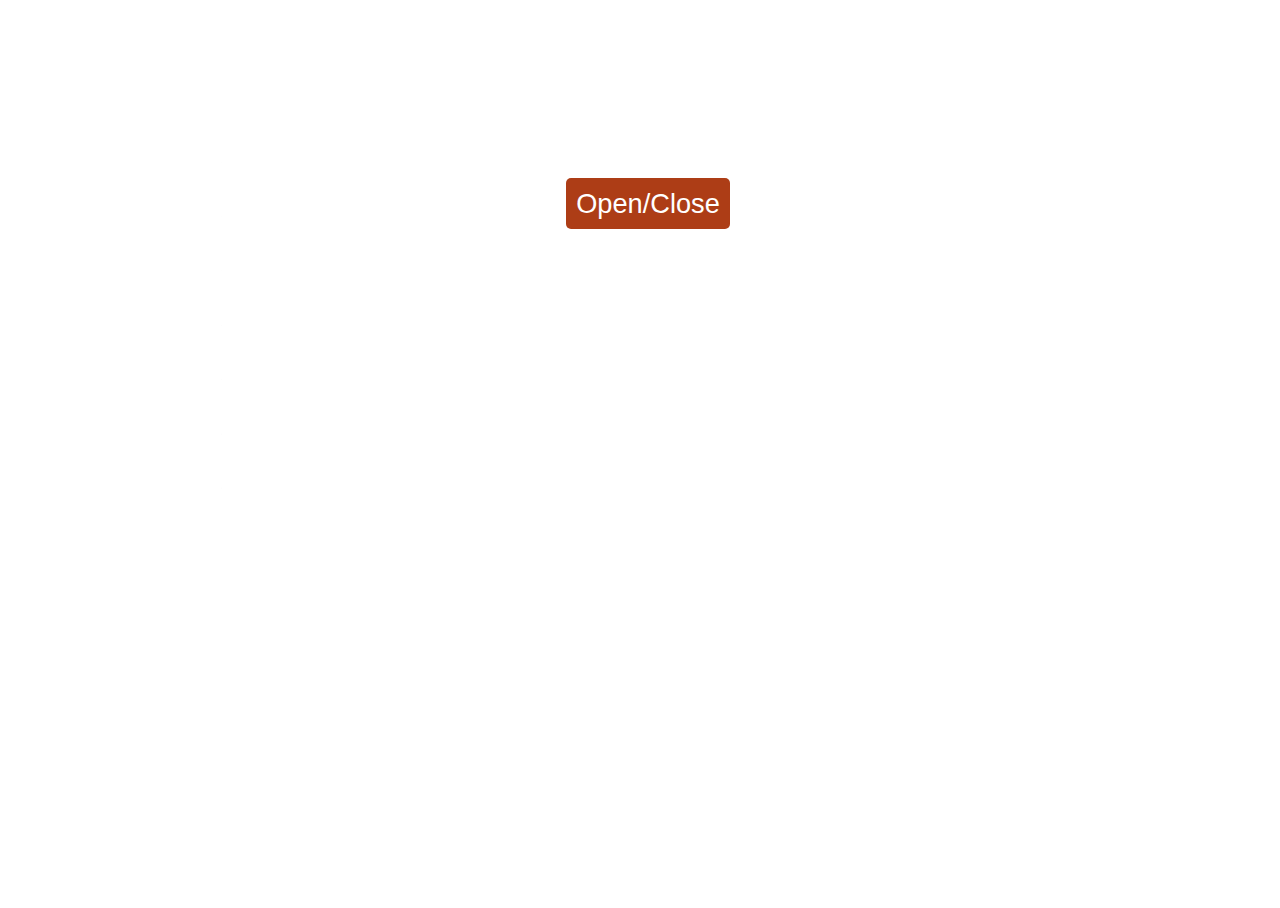
==== experiments/index.html @ fa08377f "Modified experiments" ====
<!DOCTYPE html>
<html>

    <head>
        <style>
            body {
                position: absolute;
                width: 100vw;
                height: 100vh;
                top: 0;
                left: 0;
                text-align: center;
            }
            .container.left {
                width: 200px;
                height: 50px;
                position: absolute;
                top: -6px;
                left: 3px;
                perspective: 1000px;
            }
            .container.right {
                width: 200px;
                height: 50px;
                position: absolute;
                top: -6px;
                right: 3px;
                perspective: 1000px;
            }
            .block {
                position: absolute;
                top: 0;
                left: 0;
                height: 100%;
                width: 100%;
                transition: transform 1s;
                transform-style: preserve-3d;
            }
            .block figure {
                margin: 0;
                width: 200px;
                height: 50px;
                display: block;
                position: absolute;
                text-align: center;
            }
            .block figure.top {
                height: 200px;
                transform: rotateX(90deg) translateZ(100px);
                background-color: #d3d3d3;
            }
            .block .front {transform: rotateY(  0deg) translateZ(100px); background-color: white;}
            .block .right {transform: rotateY( 90deg) translateZ(100px);}
            .block .left  {transform: rotateY(-90deg) translateZ(100px);}
            .toggleRotate {
                text-align: center;
                position: relative;
                padding: 10px;
                top: 20vh;
                font-family: "HelveticaNeue-Light", "Helvetica Neue Light", "Helvetica Neue", Helvetica, Arial, "Lucida Grande", sans-serif;
                font-size: 1.7em;
                background-color: #AD3D16;
                color: white;
                text-decoration: none;
                border-radius: 5px;
            }
            .toggleRotate:active {
                background-color: #A53607;
            }
        </style>
        <script>
            function toggleRotate() {
                var elemLeft = document.querySelectorAll(".block.left");
                var elemRight = document.querySelectorAll(".block.right");
                if (elemLeft[0].style.transform == "rotateY(90deg)") {
                    function loopOut(i) {
                        setTimeout(function() {
                            elemLeft[i].style.transform = "rotateY(0deg)";
                            elemRight[i].style.transform = "rotateY(0deg)";
                            i--;
                            if (i >= 0) {
                                loopOut(i);
                            }
                        },75)
                    }
                    loopOut(elemLeft.length - 1)
                } else {
                    function loopIn(i) {
                        setTimeout(function() {
                            elemLeft[i].style.transform = "rotateY(90deg)";
                            elemRight[i].style.transform = "rotateY(-90deg)";
                            i++;
                            if (i < elemLeft.length) {
                                loopIn(i);
                            }
                        },75)
                    }
                    loopIn(0)
                }
            };
        </script>
    </head>

    <body>
        <div class="container left">
        </div>
        <div class="container right">
        </div>
        <a class="toggleRotate">Open/Close</a>
        <script>
            colours = ['1686AD', '163AAD', '3D16AD', '8816AD', 'AD1685', 'AD163A', 'AD8816', '85AD16', '3AAD16', '16AD3D', '16AD88'];
            document.getElementsByClassName("toggleRotate")[0].onclick = toggleRotate;
            leftContainer = document.querySelector(".container.left");
            rightContainer = document.querySelector(".container.right");
            for (var i = 0; i < 10; i++) {
                leftContainer.innerHTML += '<span class="block left" style="top:' + (i * 49).toString() + 'px;z-index:-' + i.toString() + ';"><figure class="top"></figure><figure class="front"></figure><figure class="left" style="background-color:#' + colours[i] + ';"></figure></span>'
                rightContainer.innerHTML += '<span class="block right" style="top:' + (i * 49).toString() + 'px;z-index:-' + i.toString() + ';"><figure class="top"></figure><figure class="front"></figure><figure class="right" style="background-color:#' + colours[i] + ';"></figure></span>'
            }
        </script>
    </body>

</html>
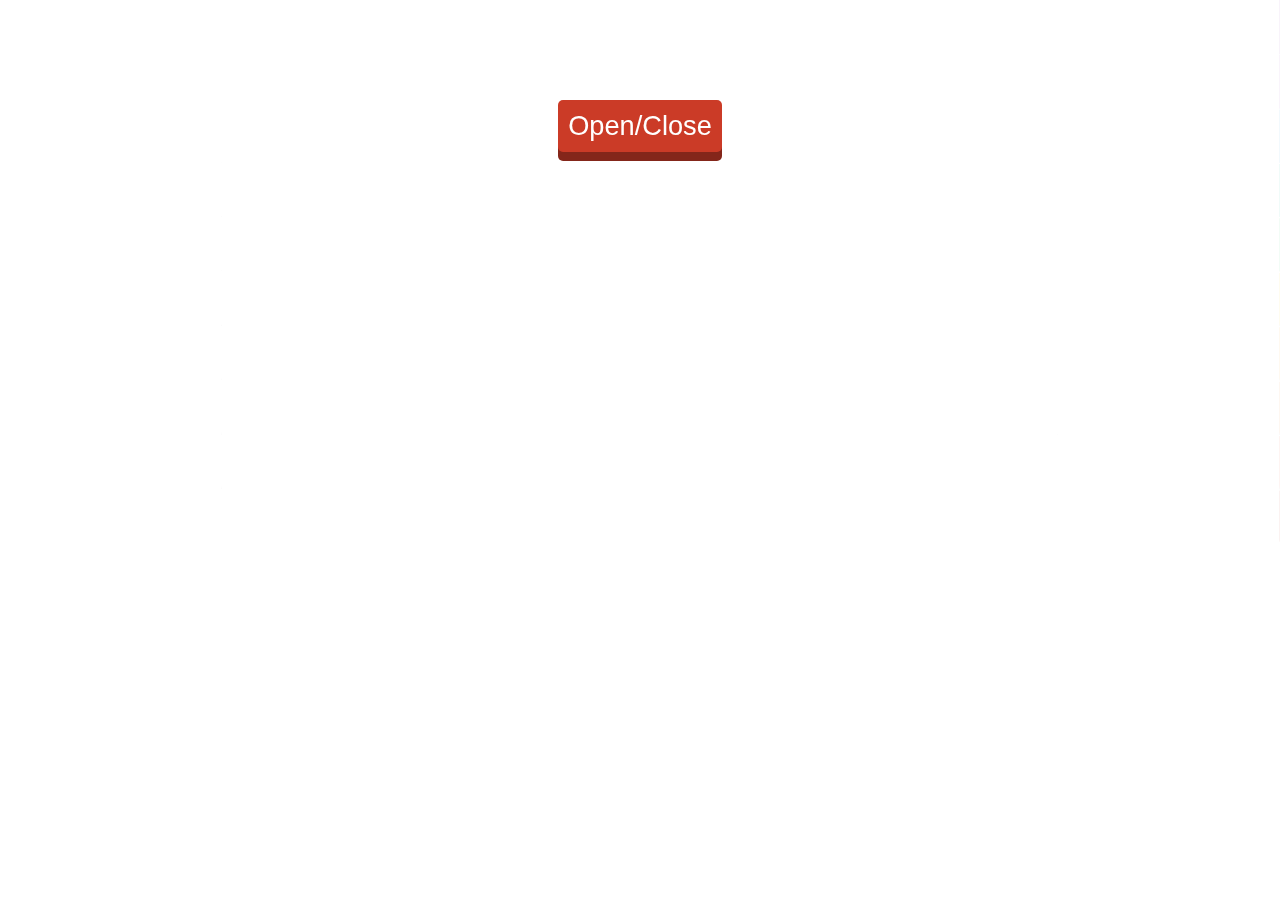
==== commit 89f4ce0a: "Added more experiments" ====
--- a/experiments/index.html
+++ b/experiments/index.html
@@ -1,122 +1,252 @@
 <!DOCTYPE html>
 <html>
 
-    <head>
-        <style>
-            body {
-                position: absolute;
-                width: 100vw;
-                height: 100vh;
-                top: 0;
-                left: 0;
-                text-align: center;
+<head>
+    <style>
+        body {
+            position: absolute;
+            width: 100vw;
+            height: 100vh;
+            top: 0;
+            left: 0;
+            text-align: center;
+            margin: 0;
+            background-color: black;
+        }
+        
+        .containerMain {
+            position: absolute;
+            top: 0;
+            left: 0;
+            perspective: 1000px;
+            width: 100vw;
+            height: 100vh;
+        }
+        
+        .carouselParent {
+            transition: transform 0.5s;
+        }
+        
+        .carousel, .carouselParent {
+            width: 100%;
+            height: 100%;
+            position: absolute;
+            transform-style: preserve-3d;
+            transform-origin: center;
+        }
+        
+        .page1 {
+            background-color: white;
+            position: absolute;
+            top: 0;
+            left: 0;
+            width: 100vw;
+            height: 100vh;
+        }
+        
+        .carousel .page {
+            background-color: white;
+            position: absolute;
+            top: 0;
+            left: 0;
+            width: 100vw;
+            height: 100vh;
+        }
+        
+        .container.left {
+            width: 200px;
+            height: 50px;
+            position: absolute;
+            top: 2px;
+            left: 11px;
+            perspective: 1000px;
+        }
+        
+        .container.right {
+            width: 200px;
+            height: 50px;
+            position: absolute;
+            top: 2px;
+            right: 11px;
+            perspective: 1000px;
+        }
+        
+        .block {
+            position: absolute;
+            top: 0;
+            left: 0;
+            width: 100%;
+            height: 100%;
+            transition: transform 1s;
+            transform-style: preserve-3d;
+            -webkit-backface-visibility: visible;
+            backface-visibility: visible;
+        }
+        
+        .block figure {
+            margin: 0;
+            width: 200px;
+            height: 50px;
+            display: block;
+            position: absolute;
+            text-align: center;
+        }
+        
+        .block figure.top {
+            height: 200px;
+            transform: rotateX(90deg) translateZ(100px);
+            background-color: #b3b3b3;
+        }
+        
+        .block .front {
+            transform: rotateY( 0deg) translateZ(100px);
+            background-color: white;
+        }
+        
+        .block .right {
+            transform: rotateY( 90deg) translateZ(100px);
+        }
+        
+        .block .left {
+            transform: rotateY(-90deg) translateZ(100px);
+        }
+        
+        .toggleRotate {
+            text-align: center;
+            position: relative;
+            margin-top: 100px;
+            display: inline-block;
+            padding: 10px;
+            font-family: "HelveticaNeue-Light", "Helvetica Neue Light", "Helvetica Neue", Helvetica, Arial, "Lucida Grande", sans-serif;
+            font-size: 1.7em;
+            background-color: #CB3B27;
+            color: white;
+            text-decoration: none;
+            border-radius: 5px;
+            box-shadow: 0 9px 0 #84261A;
+            max-width: 150px;
+            cursor: pointer;
+        }
+        
+        .toggleRotate:active {
+            box-shadow: 0 3px 0 rgba(110, 36, 3, 1), 0 3px 0 rgba(0, 0, 0, .7);
+            top: 6px;
+        }
+        .backArrow {
+            position: absolute;
+            height: 40px;
+            width: 40px;
+            left: 5px;
+            top: 5px;
+        }
+    </style>
+    <script src="pages.js"></script>
+    <script>
+        function toggleRotate() {
+            console.log("Fired");
+            var elemLeft = document.querySelectorAll(".block.left");
+            var elemRight = document.querySelectorAll(".block.right");
+            if (elemLeft[0].style.transform == "rotateY(90deg)") {
+                function loopOut(i) {
+                    setTimeout(function () {
+                        elemLeft[i].style.transform = "rotateY(0deg)";
+                        elemRight[i].style.transform = "rotateY(0deg)";
+                        i--;
+                        if (i >= 0) {
+                            loopOut(i);
+                        }
+                    }, 150)
+                }
+                loopOut(elemLeft.length - 1)
+            } else {
+                function loopIn(i) {
+                    setTimeout(function () {
+                        elemLeft[i].style.transform = "rotateY(90deg)";
+                        elemRight[i].style.transform = "rotateY(-90deg)";
+                        i++;
+                        if (i < elemLeft.length) {
+                            loopIn(i);
+                        }
+                    }, 150)
+                }
+                loopIn(0)
             }
-            .container.left {
-                width: 200px;
-                height: 50px;
-                position: absolute;
-                top: -6px;
-                left: 3px;
-                perspective: 1000px;
-            }
-            .container.right {
-                width: 200px;
-                height: 50px;
-                position: absolute;
-                top: -6px;
-                right: 3px;
-                perspective: 1000px;
-            }
-            .block {
-                position: absolute;
-                top: 0;
-                left: 0;
-                height: 100%;
-                width: 100%;
-                transition: transform 1s;
-                transform-style: preserve-3d;
-            }
-            .block figure {
-                margin: 0;
-                width: 200px;
-                height: 50px;
-                display: block;
-                position: absolute;
-                text-align: center;
-            }
-            .block figure.top {
-                height: 200px;
-                transform: rotateX(90deg) translateZ(100px);
-                background-color: #d3d3d3;
-            }
-            .block .front {transform: rotateY(  0deg) translateZ(100px); background-color: white;}
-            .block .right {transform: rotateY( 90deg) translateZ(100px);}
-            .block .left  {transform: rotateY(-90deg) translateZ(100px);}
-            .toggleRotate {
-                text-align: center;
-                position: relative;
-                padding: 10px;
-                top: 20vh;
-                font-family: "HelveticaNeue-Light", "Helvetica Neue Light", "Helvetica Neue", Helvetica, Arial, "Lucida Grande", sans-serif;
-                font-size: 1.7em;
-                background-color: #AD3D16;
-                color: white;
-                text-decoration: none;
-                border-radius: 5px;
-            }
-            .toggleRotate:active {
-                background-color: #A53607;
-            }
-        </style>
-        <script>
-            function toggleRotate() {
-                var elemLeft = document.querySelectorAll(".block.left");
-                var elemRight = document.querySelectorAll(".block.right");
-                if (elemLeft[0].style.transform == "rotateY(90deg)") {
-                    function loopOut(i) {
-                        setTimeout(function() {
-                            elemLeft[i].style.transform = "rotateY(0deg)";
-                            elemRight[i].style.transform = "rotateY(0deg)";
-                            i--;
-                            if (i >= 0) {
-                                loopOut(i);
-                            }
-                        },75)
-                    }
-                    loopOut(elemLeft.length - 1)
-                } else {
-                    function loopIn(i) {
-                        setTimeout(function() {
-                            elemLeft[i].style.transform = "rotateY(90deg)";
-                            elemRight[i].style.transform = "rotateY(-90deg)";
-                            i++;
-                            if (i < elemLeft.length) {
-                                loopIn(i);
-                            }
-                        },75)
-                    }
-                    loopIn(0)
-                }
-            };
-        </script>
-    </head>
-
-    <body>
-        <div class="container left">
+        };
+
+        function rotateTo(degrees) {
+            var distOut = (window.innerWidth + Math.sqrt(2) * window.innerWidth) / 2;
+            var carousel = document.querySelector(".carousel"),
+                carouselParent = document.querySelector(".carouselParent");
+            var rot = "0";
+            carouselParent.style.transform = "translateZ(-500px)";
+            console.log(distOut);
+            console.log(carousel);
+            console.log(carouselParent);
+            setTimeout(function () {
+                document.querySelector(".carousel").style.transform = "translateZ(-" + distOut.toString() + "px) rotateY(" + degrees.toString() + "deg)";
+            }, 500);
+            setTimeout(function () {
+                console.log("Stage 2");
+                carouselParent.style.transform = "translateZ(0)";
+                console.log("Complete");
+            }, 1000);
+        }
+    </script>
+</head>
+
+<body>
+    <div class="containerMain">
+        <div class="carouselParent">
+            <div class="carousel">
+                <div class="page page1">
+                    <div class="container left">
+                    </div>
+                    <div class="container right">
+                    </div>
+                    <a class="toggleRotate">Open/Close</a>
+                </div>
+            </div>
         </div>
-        <div class="container right">
-        </div>
-        <a class="toggleRotate">Open/Close</a>
-        <script>
-            colours = ['1686AD', '163AAD', '3D16AD', '8816AD', 'AD1685', 'AD163A', 'AD8816', '85AD16', '3AAD16', '16AD3D', '16AD88'];
-            document.getElementsByClassName("toggleRotate")[0].onclick = toggleRotate;
-            leftContainer = document.querySelector(".container.left");
+    </div>
+    <script>
+        var colours = ['8e44ad', '9b59b6', '3498db', '1abc9c', '2ecc71', 'f1c40f', 'f39c12', 'e67e22', 'e74c3c', 'c0392b', 'bdc3c7'];
+        var leftContainer = document.querySelector(".container.left"),
             rightContainer = document.querySelector(".container.right");
-            for (var i = 0; i < 10; i++) {
-                leftContainer.innerHTML += '<span class="block left" style="top:' + (i * 49).toString() + 'px;z-index:-' + i.toString() + ';"><figure class="top"></figure><figure class="front"></figure><figure class="left" style="background-color:#' + colours[i] + ';"></figure></span>'
-                rightContainer.innerHTML += '<span class="block right" style="top:' + (i * 49).toString() + 'px;z-index:-' + i.toString() + ';"><figure class="top"></figure><figure class="front"></figure><figure class="right" style="background-color:#' + colours[i] + ';"></figure></span>'
-            }
-        </script>
-    </body>
-
-</html>+        for (var i = 0; i < 10; i++) {
+            leftContainer.innerHTML += '<span class="block left" style="top:' + (i * 49).toString() + 'px;z-index:-' + i.toString() + ';"><figure class="top"></figure><figure class="front"></figure><figure class="left" style="background-color:#' + colours[i] + ';"></figure></span>';
+            rightContainer.innerHTML += '<span class="block right" style="top:' + (i * 49).toString() + 'px;z-index:-' + i.toString() + ';"><figure class="top"></figure><figure class="front"></figure><figure class="right" style="background-color:#' + colours[i] + ';"></figure></span>';
+        }
+        var distOut = (window.innerWidth + Math.sqrt(2) * window.innerWidth) / 2;
+        var carousel = document.querySelector(".carousel");
+        carousel.style.transform = "translateZ(-" + distOut.toString() + "px)";
+        for (var i = 1; i < 8; i++) {
+            carousel.innerHTML += '<div class="page page' + i.toString() + '" style="transform:rotateY(' + (i / 8 * 360).toString() + 'deg) translateZ(' + (distOut).toString() + 'px)">' + pages[i] + '</div>';
+        }
+        document.querySelector(".page.page1").style.transform = "rotateY(0deg) translateZ(" + distOut.toString() + "px)";
+        carousel.style.transition = "transform 0.5s";
+        document.getElementsByClassName("toggleRotate")[0].addEventListener("click", function() {
+            toggleRotate();
+        });
+        document.querySelectorAll(".container.left figure.left")[0].addEventListener("click", function() {
+            console.log("Fired click");
+            rotateTo(-45);
+        });
+        var arrows = document.querySelectorAll(".backArrow");
+        for (var i = 0; i < arrows.length; i++) {
+            arrows[i].addEventListener("click", function() {
+                rotateTo(0);
+            });
+        }
+    </script>
+</body>
+
+</html>
+
+<!--
+
+IDEAS
+
+'Carousel' of different pages, navigated to from 'gate' page (Highlight option and transitions)
+Bubbles page, where colours pop randomly or at mouse cursor
+
+-->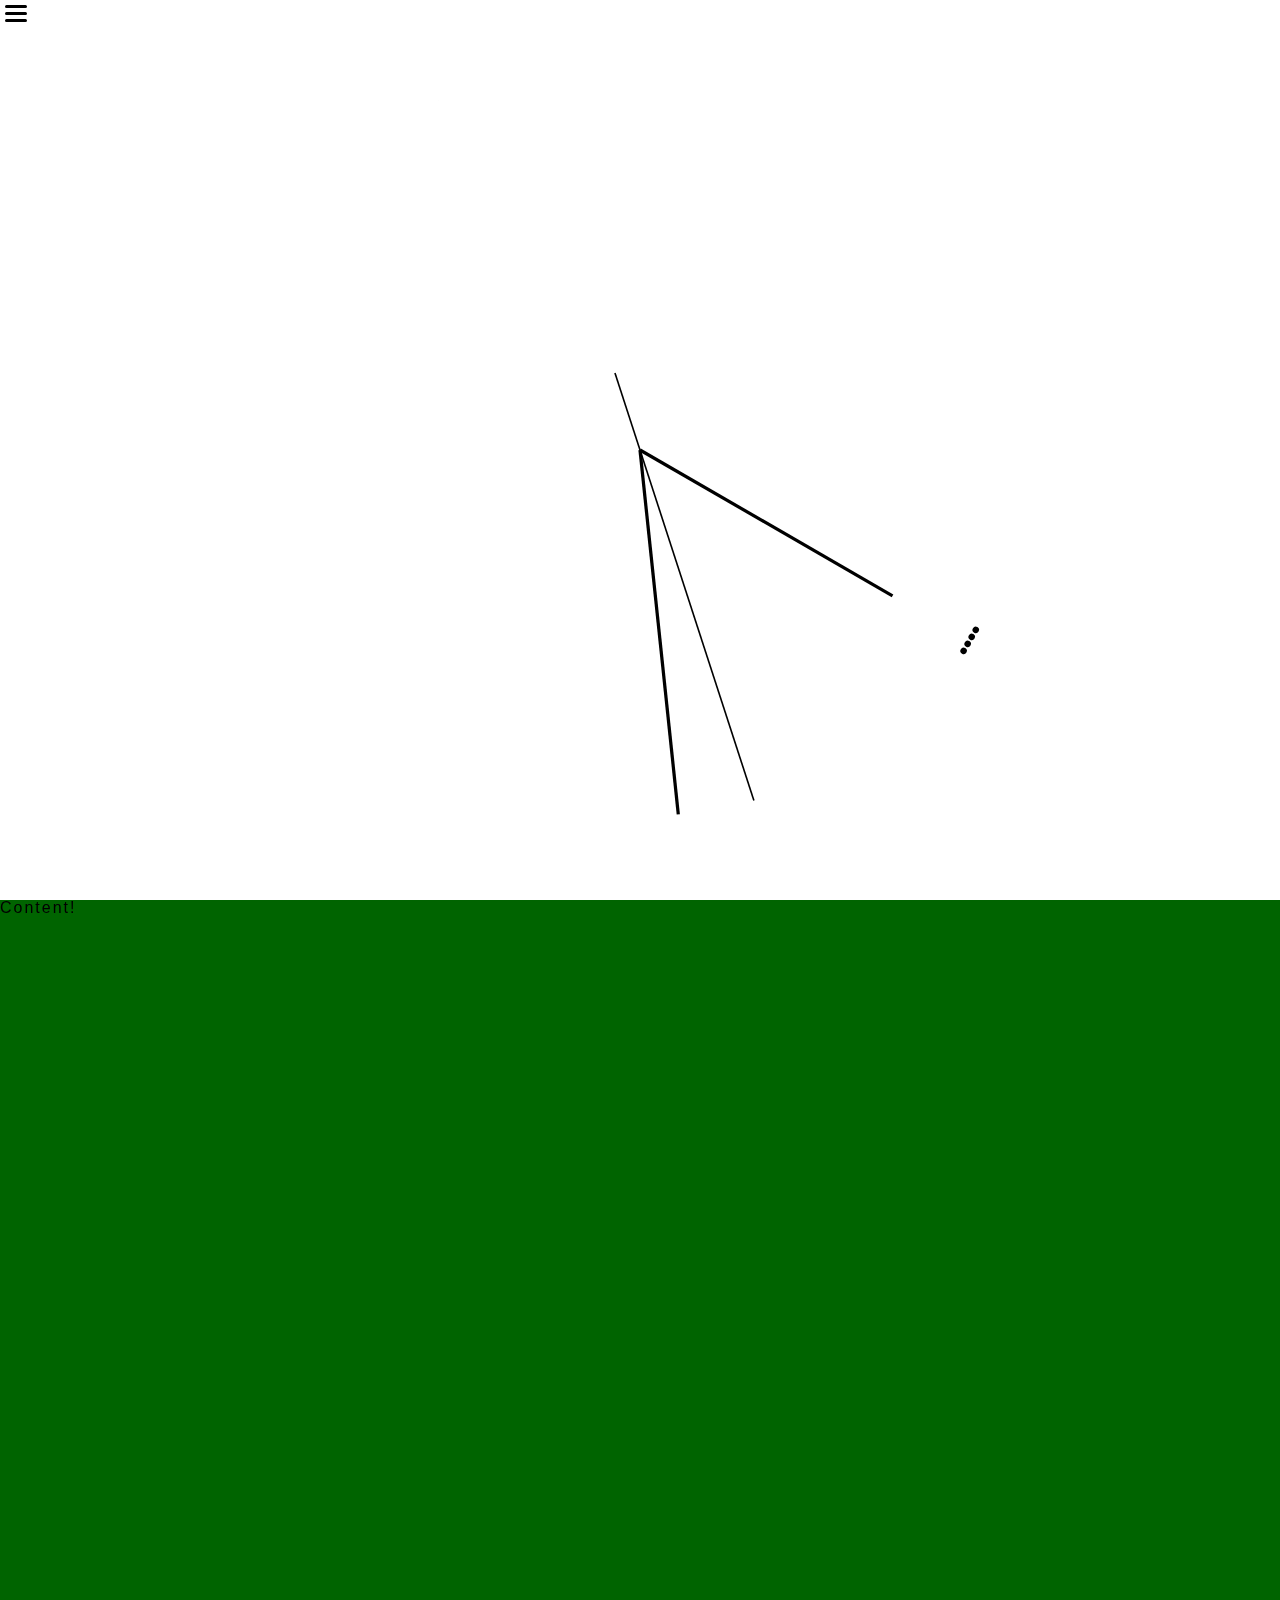
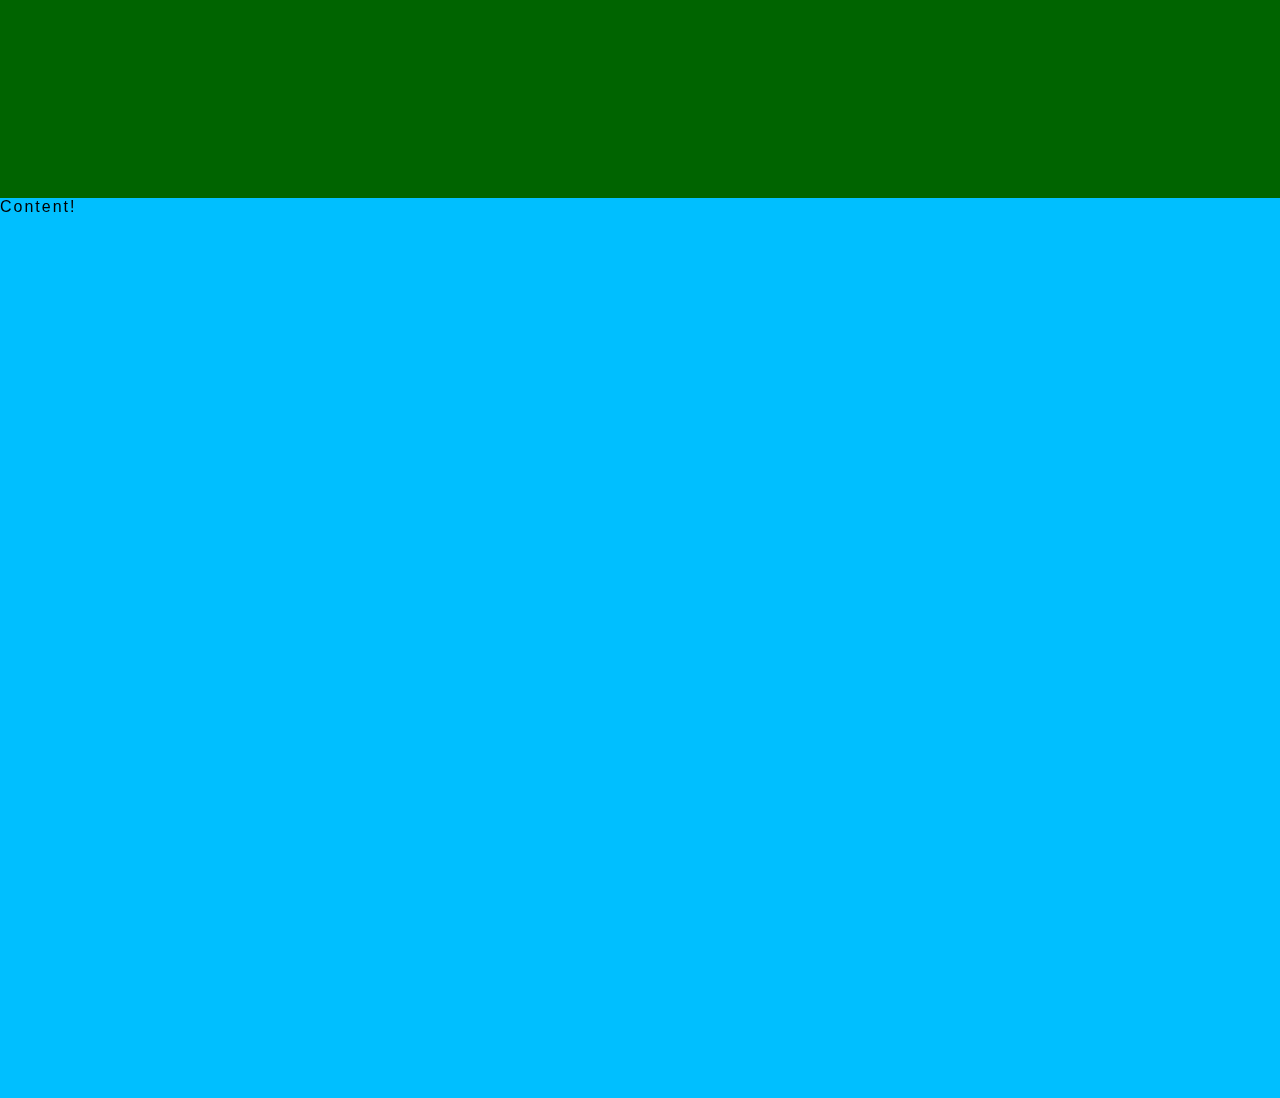
==== commit 8228627f: "New design" ====
--- a/experiments/index.html
+++ b/experiments/index.html
@@ -2,251 +2,200 @@
 <html>
 
 <head>
-    <style>
-        body {
-            position: absolute;
-            width: 100vw;
-            height: 100vh;
-            top: 0;
-            left: 0;
-            text-align: center;
-            margin: 0;
-            background-color: black;
-        }
-        
-        .containerMain {
-            position: absolute;
-            top: 0;
-            left: 0;
-            perspective: 1000px;
-            width: 100vw;
-            height: 100vh;
-        }
-        
-        .carouselParent {
-            transition: transform 0.5s;
-        }
-        
-        .carousel, .carouselParent {
-            width: 100%;
-            height: 100%;
-            position: absolute;
-            transform-style: preserve-3d;
-            transform-origin: center;
-        }
-        
-        .page1 {
-            background-color: white;
-            position: absolute;
-            top: 0;
-            left: 0;
-            width: 100vw;
-            height: 100vh;
-        }
-        
-        .carousel .page {
-            background-color: white;
-            position: absolute;
-            top: 0;
-            left: 0;
-            width: 100vw;
-            height: 100vh;
-        }
-        
-        .container.left {
-            width: 200px;
-            height: 50px;
-            position: absolute;
-            top: 2px;
-            left: 11px;
-            perspective: 1000px;
-        }
-        
-        .container.right {
-            width: 200px;
-            height: 50px;
-            position: absolute;
-            top: 2px;
-            right: 11px;
-            perspective: 1000px;
-        }
-        
-        .block {
-            position: absolute;
-            top: 0;
-            left: 0;
-            width: 100%;
-            height: 100%;
-            transition: transform 1s;
-            transform-style: preserve-3d;
-            -webkit-backface-visibility: visible;
-            backface-visibility: visible;
-        }
-        
-        .block figure {
-            margin: 0;
-            width: 200px;
-            height: 50px;
-            display: block;
-            position: absolute;
-            text-align: center;
-        }
-        
-        .block figure.top {
-            height: 200px;
-            transform: rotateX(90deg) translateZ(100px);
-            background-color: #b3b3b3;
-        }
-        
-        .block .front {
-            transform: rotateY( 0deg) translateZ(100px);
-            background-color: white;
-        }
-        
-        .block .right {
-            transform: rotateY( 90deg) translateZ(100px);
-        }
-        
-        .block .left {
-            transform: rotateY(-90deg) translateZ(100px);
-        }
-        
-        .toggleRotate {
-            text-align: center;
-            position: relative;
-            margin-top: 100px;
-            display: inline-block;
-            padding: 10px;
-            font-family: "HelveticaNeue-Light", "Helvetica Neue Light", "Helvetica Neue", Helvetica, Arial, "Lucida Grande", sans-serif;
-            font-size: 1.7em;
-            background-color: #CB3B27;
-            color: white;
-            text-decoration: none;
-            border-radius: 5px;
-            box-shadow: 0 9px 0 #84261A;
-            max-width: 150px;
-            cursor: pointer;
-        }
-        
-        .toggleRotate:active {
-            box-shadow: 0 3px 0 rgba(110, 36, 3, 1), 0 3px 0 rgba(0, 0, 0, .7);
-            top: 6px;
-        }
-        .backArrow {
-            position: absolute;
-            height: 40px;
-            width: 40px;
-            left: 5px;
-            top: 5px;
-        }
-    </style>
-    <script src="pages.js"></script>
-    <script>
-        function toggleRotate() {
-            console.log("Fired");
-            var elemLeft = document.querySelectorAll(".block.left");
-            var elemRight = document.querySelectorAll(".block.right");
-            if (elemLeft[0].style.transform == "rotateY(90deg)") {
-                function loopOut(i) {
-                    setTimeout(function () {
-                        elemLeft[i].style.transform = "rotateY(0deg)";
-                        elemRight[i].style.transform = "rotateY(0deg)";
-                        i--;
-                        if (i >= 0) {
-                            loopOut(i);
-                        }
-                    }, 150)
-                }
-                loopOut(elemLeft.length - 1)
-            } else {
-                function loopIn(i) {
-                    setTimeout(function () {
-                        elemLeft[i].style.transform = "rotateY(90deg)";
-                        elemRight[i].style.transform = "rotateY(-90deg)";
-                        i++;
-                        if (i < elemLeft.length) {
-                            loopIn(i);
-                        }
-                    }, 150)
-                }
-                loopIn(0)
-            }
-        };
-
-        function rotateTo(degrees) {
-            var distOut = (window.innerWidth + Math.sqrt(2) * window.innerWidth) / 2;
-            var carousel = document.querySelector(".carousel"),
-                carouselParent = document.querySelector(".carouselParent");
-            var rot = "0";
-            carouselParent.style.transform = "translateZ(-500px)";
-            console.log(distOut);
-            console.log(carousel);
-            console.log(carouselParent);
-            setTimeout(function () {
-                document.querySelector(".carousel").style.transform = "translateZ(-" + distOut.toString() + "px) rotateY(" + degrees.toString() + "deg)";
-            }, 500);
-            setTimeout(function () {
-                console.log("Stage 2");
-                carouselParent.style.transform = "translateZ(0)";
-                console.log("Complete");
-            }, 1000);
-        }
-    </script>
+    <script src="script.js"></script>
+    <link type="text/css" href="style.css" rel="stylesheet" />
 </head>
 
 <body>
-    <div class="containerMain">
-        <div class="carouselParent">
+    <svg width="25" height="17" viewbox="0 0 25 17" class="menuButton" onclick="menuScale()">
+        <style>
+            rect {
+                transition: fill 1s;
+            }
+        </style>
+        <rect x="0" y="0" rx="1.5" ry="1.5" width="22" height="3" style="fill: #000000" />
+        <rect x="0" y="7" rx="1.5" ry="1.5" width="22" height="3" style="fill: #000000" />
+        <rect x="0" y="14" rx="1.5" ry="1.5" width="22" height="3" style="fill: #000000" />
+    </svg>
+    <section class="settingsPage">
+        <p>Settings</p>
+        <p>Background colour:</p>
+        <p>Foreground colour:</p>
+    </section>
+    <div class="containerMain fullscreen">
+        <div class="carouselMain">
             <div class="carousel">
-                <div class="page page1">
-                    <div class="container left">
+                <section class="page page1 homePage fullscreen">
+                    <section data-page="0" class="fullscreen timePage" style="">
+                        <!-- TODO: Rebuild with JavaScript instead of explicit -->
+                        <svg viewbox="0 0 1000 1000" class="clockBox">
+                            <g class="analog analogMinute">
+                                <line x1="500" y1="500" x2="500" y2="45" style="stroke-width:4;stroke:rgb(0,0,0)" />
+                                <path d="M465 9 A491 491 0 1 0 535 9 v10 A481 481 0 1 1 465 19 Z" style="fill:white;" />
+                            </g>
+                            <g class="analogSecondMarkers">
+                                <circle cx="500" cy="5" r="3" />
+                                <circle cx="500" cy="5" r="3" />
+                                <circle cx="500" cy="5" r="3" />
+                                <circle cx="500" cy="5" r="3" />
+                                <circle cx="500" cy="5" r="3" />
+                                <circle cx="500" cy="5" r="3" />
+                                <circle cx="500" cy="5" r="3" />
+                                <circle cx="500" cy="5" r="3" />
+                                <circle cx="500" cy="5" r="3" />
+                                <circle cx="500" cy="5" r="3" />
+                                <circle cx="500" cy="5" r="3" />
+                                <circle cx="500" cy="5" r="3" />
+                            </g>
+                            <g class="analogHourMarkers">
+                                <g>
+                                    <circle cx="495" cy="20" r="4" />
+                                    <circle cx="485" cy="20" r="4" />
+                                    <circle cx="475" cy="20" r="4" />
+                                    <circle cx="505" cy="20" r="4" />
+                                    <circle cx="515" cy="20" r="4" />
+                                    <circle cx="525" cy="20" r="4" />
+                                    <circle cx="495" cy="40" r="4" />
+                                    <circle cx="485" cy="40" r="4" />
+                                    <circle cx="475" cy="40" r="4" />
+                                    <circle cx="505" cy="40" r="4" />
+                                    <circle cx="515" cy="40" r="4" />
+                                    <circle cx="525" cy="40" r="4" />
+                                </g>
+                                <g>
+                                    <circle cx="500" cy="30" r="4" />
+                                </g>
+                                <g>
+                                    <circle cx="495" cy="30" r="4" />
+                                    <circle cx="505" cy="30" r="4" />
+                                </g>
+                                <g>
+                                    <circle cx="490" cy="30" r="4" />
+                                    <circle cx="500" cy="30" r="4" />
+                                    <circle cx="510" cy="30" r="4" />
+                                </g>
+                                <g>
+                                    <circle cx="495" cy="30" r="4" />
+                                    <circle cx="485" cy="30" r="4" />
+                                    <circle cx="505" cy="30" r="4" />
+                                    <circle cx="515" cy="30" r="4" />
+                                </g>
+                                <g>
+                                    <circle cx="480" cy="30" r="4" />
+                                    <circle cx="490" cy="30" r="4" />
+                                    <circle cx="500" cy="30" r="4" />
+                                    <circle cx="510" cy="30" r="4" />
+                                    <circle cx="520" cy="30" r="4" />
+                                </g>
+                                <g>
+                                    <circle cx="495" cy="30" r="4" />
+                                    <circle cx="485" cy="30" r="4" />
+                                    <circle cx="475" cy="30" r="4" />
+                                    <circle cx="505" cy="30" r="4" />
+                                    <circle cx="515" cy="30" r="4" />
+                                    <circle cx="525" cy="30" r="4" />
+                                </g>
+                                <g>
+                                    <circle cx="495" cy="20" r="4" />
+                                    <circle cx="485" cy="20" r="4" />
+                                    <circle cx="475" cy="20" r="4" />
+                                    <circle cx="505" cy="20" r="4" />
+                                    <circle cx="515" cy="20" r="4" />
+                                    <circle cx="525" cy="20" r="4" />
+                                    <circle cx="500" cy="40" r="4" />
+                                </g>
+                                <g>
+                                    <circle cx="495" cy="20" r="4" />
+                                    <circle cx="485" cy="20" r="4" />
+                                    <circle cx="475" cy="20" r="4" />
+                                    <circle cx="505" cy="20" r="4" />
+                                    <circle cx="515" cy="20" r="4" />
+                                    <circle cx="525" cy="20" r="4" />
+                                    <circle cx="495" cy="40" r="4" />
+                                    <circle cx="505" cy="40" r="4" />
+                                </g>
+                                <g>
+                                    <circle cx="495" cy="20" r="4" />
+                                    <circle cx="485" cy="20" r="4" />
+                                    <circle cx="475" cy="20" r="4" />
+                                    <circle cx="505" cy="20" r="4" />
+                                    <circle cx="515" cy="20" r="4" />
+                                    <circle cx="525" cy="20" r="4" />
+                                    <circle cx="490" cy="40" r="4" />
+                                    <circle cx="500" cy="40" r="4" />
+                                    <circle cx="510" cy="40" r="4" />
+                                </g>
+                                <g>
+                                    <circle cx="495" cy="20" r="4" />
+                                    <circle cx="485" cy="20" r="4" />
+                                    <circle cx="475" cy="20" r="4" />
+                                    <circle cx="505" cy="20" r="4" />
+                                    <circle cx="515" cy="20" r="4" />
+                                    <circle cx="525" cy="20" r="4" />
+                                    <circle cx="495" cy="40" r="4" />
+                                    <circle cx="485" cy="40" r="4" />
+                                    <circle cx="505" cy="40" r="4" />
+                                    <circle cx="515" cy="40" r="4" />
+                                </g>
+                                <g>
+                                    <circle cx="495" cy="20" r="4" />
+                                    <circle cx="485" cy="20" r="4" />
+                                    <circle cx="475" cy="20" r="4" />
+                                    <circle cx="505" cy="20" r="4" />
+                                    <circle cx="515" cy="20" r="4" />
+                                    <circle cx="525" cy="20" r="4" />
+                                    <circle cx="480" cy="40" r="4" />
+                                    <circle cx="490" cy="40" r="4" />
+                                    <circle cx="500" cy="40" r="4" />
+                                    <circle cx="510" cy="40" r="4" />
+                                    <circle cx="520" cy="40" r="4" />
+                                </g>
+                            </g>
+                            <g class="analog analogHour">
+                                <line x1="500" y1="500" x2="500" y2="140" style="stroke-width:4;stroke:rgb(0,0,0)" />
+                                <path d="M465 9 A491 491 0 1 0 535 9 v40 A452 452 0 1 1 465 49 Z" style="fill:white;" />
+                            </g>
+                            <g class="analog analogSecond">
+                                <line x1="500" y1="600" x2="500" y2="45" style="stroke-width:2;stroke:rgb(0,0,0)" />
+                                <path d="M465 0 A500 500 0 1 0 535 0 v10 A490 490 0 1 1 465 10 Z" style="fill:white;" />
+                            </g>
+                        </svg>
+                    </section>
+                    <section data-page="1" class="fullscreen weatherPage" style="">
+                        <p>Content!</p>
+                    </section>
+                    <section data-page="2" class="fullscreen thirdPage" style="">
+                        <p>Content!</p>
+                    </section>
+                </section>
+                <section class="page page2 fullscreen timePage">
+                    <div class="timed" data-index="0">
+                        <span class="center time">
+                    <span class="hours">12</span>
+                        <span class="minutes">34</span>
+                        <span class="seconds">56</span>
+                        </span>
+                        <p class="center date">Sunday, December 25</p>
                     </div>
-                    <div class="container right">
-                    </div>
-                    <a class="toggleRotate">Open/Close</a>
-                </div>
+                </section>
+                <section class="page"></section>
+                <section class="page"></section>
+                <section class="page"></section>
+                <section class="page"></section>
+                <section class="page"></section>
+                <section class="page"></section>
             </div>
         </div>
     </div>
     <script>
-        var colours = ['8e44ad', '9b59b6', '3498db', '1abc9c', '2ecc71', 'f1c40f', 'f39c12', 'e67e22', 'e74c3c', 'c0392b', 'bdc3c7'];
-        var leftContainer = document.querySelector(".container.left"),
-            rightContainer = document.querySelector(".container.right");
-        for (var i = 0; i < 10; i++) {
-            leftContainer.innerHTML += '<span class="block left" style="top:' + (i * 49).toString() + 'px;z-index:-' + i.toString() + ';"><figure class="top"></figure><figure class="front"></figure><figure class="left" style="background-color:#' + colours[i] + ';"></figure></span>';
-            rightContainer.innerHTML += '<span class="block right" style="top:' + (i * 49).toString() + 'px;z-index:-' + i.toString() + ';"><figure class="top"></figure><figure class="front"></figure><figure class="right" style="background-color:#' + colours[i] + ';"></figure></span>';
-        }
-        var distOut = (window.innerWidth + Math.sqrt(2) * window.innerWidth) / 2;
-        var carousel = document.querySelector(".carousel");
+        var distOut = (window.innerWidth + Math.sqrt(2) * window.innerWidth) / 2,
+            carousel = document.querySelector(".carousel"),
+            pages = document.querySelectorAll('.page');
         carousel.style.transform = "translateZ(-" + distOut.toString() + "px)";
-        for (var i = 1; i < 8; i++) {
-            carousel.innerHTML += '<div class="page page' + i.toString() + '" style="transform:rotateY(' + (i / 8 * 360).toString() + 'deg) translateZ(' + (distOut).toString() + 'px)">' + pages[i] + '</div>';
-        }
-        document.querySelector(".page.page1").style.transform = "rotateY(0deg) translateZ(" + distOut.toString() + "px)";
-        carousel.style.transition = "transform 0.5s";
-        document.getElementsByClassName("toggleRotate")[0].addEventListener("click", function() {
-            toggleRotate();
-        });
-        document.querySelectorAll(".container.left figure.left")[0].addEventListener("click", function() {
-            console.log("Fired click");
-            rotateTo(-45);
-        });
-        var arrows = document.querySelectorAll(".backArrow");
-        for (var i = 0; i < arrows.length; i++) {
-            arrows[i].addEventListener("click", function() {
-                rotateTo(0);
-            });
+        for (var i = 0; i < 8; i++) {
+            pages[i].style.transform = "rotateY(" + (i * 45).toString() + "deg) translateZ(" + distOut.toString() + 'px)';
         }
     </script>
 </body>
 
-</html>
-
-<!--
-
-IDEAS
-
-'Carousel' of different pages, navigated to from 'gate' page (Highlight option and transitions)
-Bubbles page, where colours pop randomly or at mouse cursor
-
--->+</html>--- a/experiments/style.css
+++ b/experiments/style.css
@@ -0,0 +1,157 @@
+html {
+    font-family: "HelveticaNeueUltraLight", "Helvetica Neue UltraLight", "Helvetice Neue Ultra Light", "Helvetica Neue", "Segoe UI Light", "Segoe UI", Arial, sans-serif;
+    letter-spacing: 2px;
+    font-weight: 100;
+    background-color: rgb(90, 90, 255);
+    background-color: rgba(0, 0, 255, 0.5);
+    overflow-x: hidden;
+}
+
+body {
+    position: absolute;
+    width: 100vw;
+    height: 100vh;
+    top: 0;
+    left: 0;
+    margin: 0;
+    background-color: black;
+}
+
+.containerMain {
+    position: absolute;
+    top: 0;
+    left: 0;
+    perspective: 1000px;
+    width: 100vw;
+    height: 100vh;
+}
+
+.carouselParent {
+    transition: transform 0.5s;
+}
+
+.carousel {
+    transform-origin: center;
+    transform-style: preserve-3d;
+}
+
+.carousel,
+.carouselParent {
+    width: 100%;
+    height: 100%;
+    position: absolute;
+    transform-style: preserve-3d;
+    transform-origin: center;
+}
+
+.carousel .page {
+    background-color: white;
+}
+
+.page {
+    background-color: white;
+}
+
+.page1 {
+    background-color: white;
+    position: absolute;
+    top: 0;
+    left: 0;
+    width: 100vw;
+    height: 100vh;
+}
+
+
+/* Generic Classes */
+
+.center {
+    width: 100%;
+    text-align: center;
+}
+.fullscreen, .carousel .page {
+    position: absolute;
+    left: 0;
+    width: 100vw;
+    height: 100vh;
+    top: 0;
+    margin-bottom: -17px;
+}
+
+
+
+
+.homePage section {
+    transition: transform 1s;
+    /*background-color: white;*/
+    position: relative;
+}
+
+.time {
+    position: absolute;
+    font-size: 14em;
+    top: 20%;
+}
+.date {
+    font-size: 5em;
+    position: absolute;
+    top: 43%;
+}
+.timed {
+    /*opacity: 0;*/
+}
+.menuButton {
+    position: fixed;
+    top: 5px;
+    left: 5px;
+    z-index: 20;
+}
+.timePage {
+    top: 0;
+    z-index: 5;
+    background-color: white;
+}
+.homePage {
+    position: absolute;
+    width: 100vw;
+    top: 0;
+    left: 0;
+}
+.clockBox {
+    width: 80vw;
+    height: 90vh;
+    position: relative;
+    top: 5vh;
+    left: 10vw;
+    z-index: 20;
+    max-height: 1000px;
+}
+.analog {
+    transition: transform 0.45s;
+    transform-origin: 50% 50% 0;
+    /*visibility: hidden;*/
+}
+.analogSecondMarkers circle {
+    transform-origin: 50% 500px 0;
+}
+.analogHourMarkers g {
+    transform-origin: 500px 500px 0;
+}
+.weatherPage {
+    background-color: darkgreen;
+}
+
+.thirdPage {
+    background-color: deepskyblue;
+}
+
+.settingsPage {
+    margin-top: 30px;
+    color: white;
+    font-weight: 300;
+    margin-left: 5px;
+}
+
+.carouselMain {
+    transition: transform 1s;
+    transform-style: preserve-3d;
+}
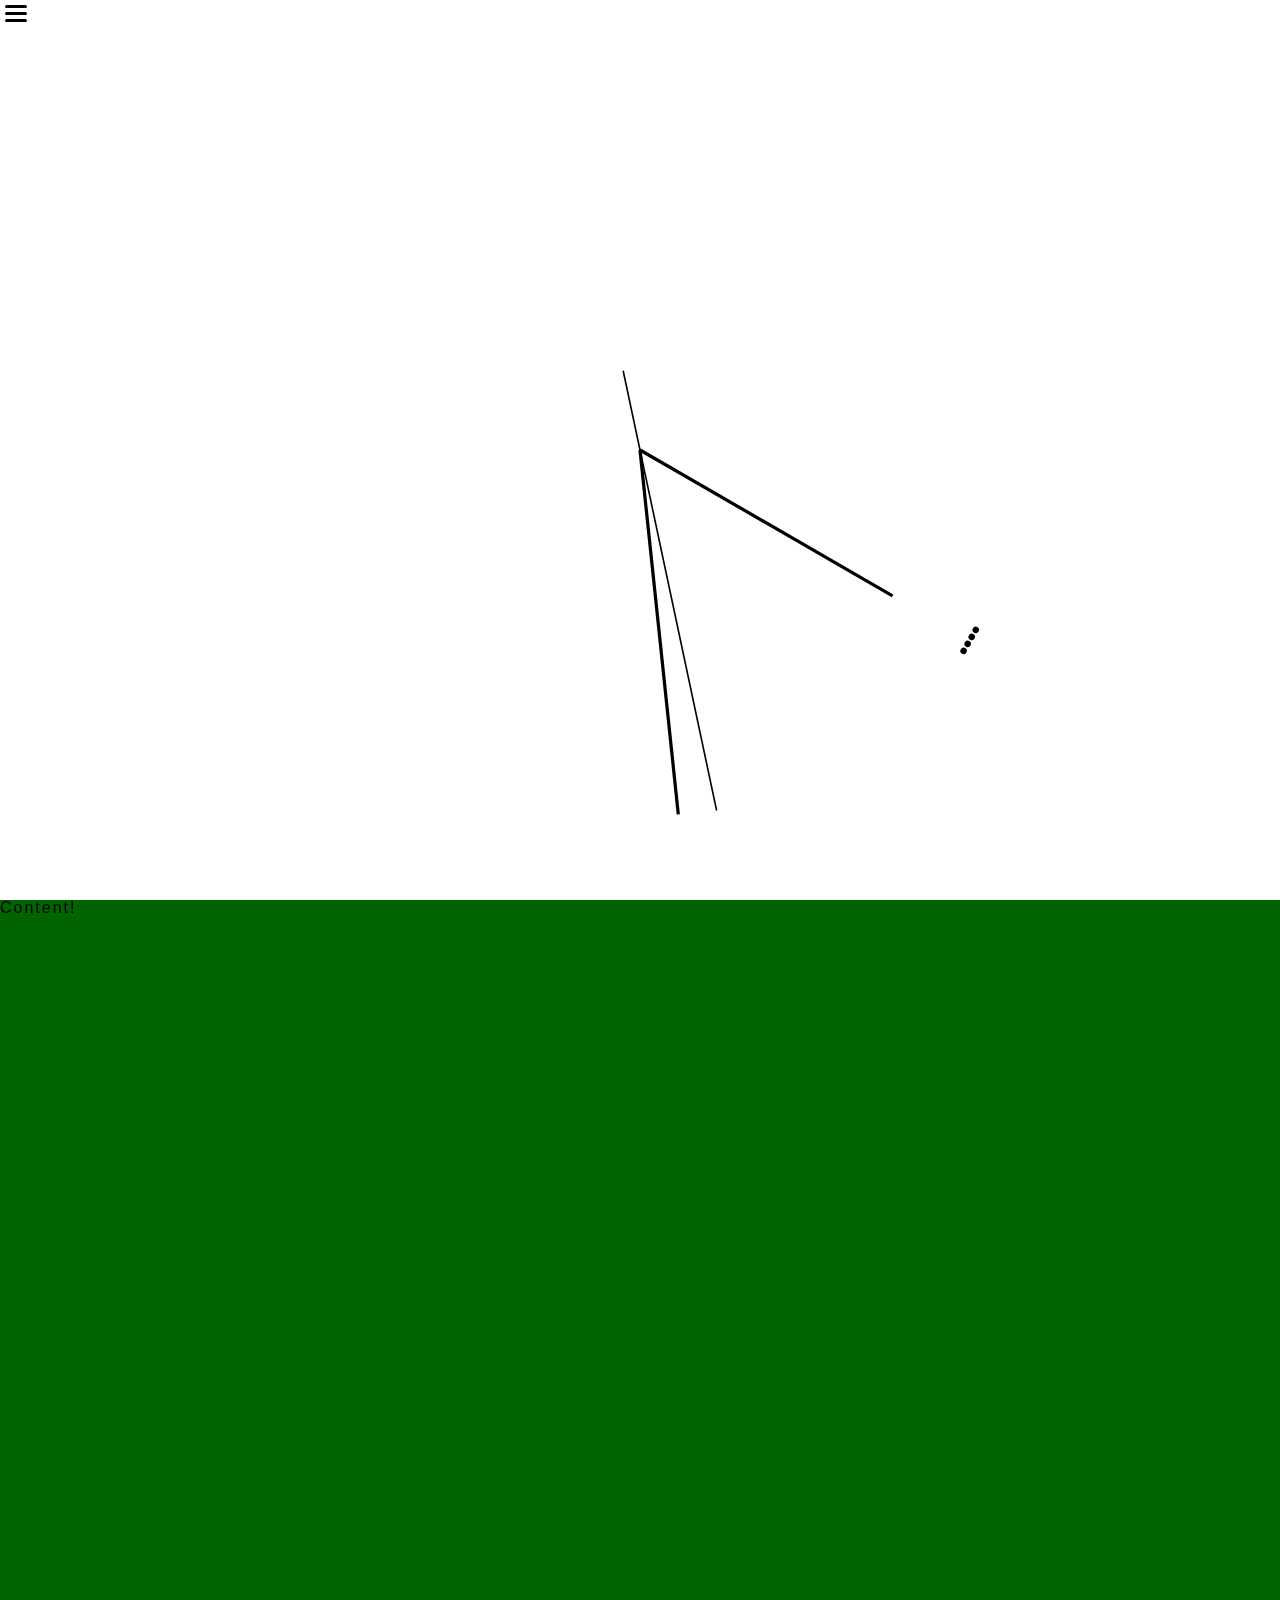
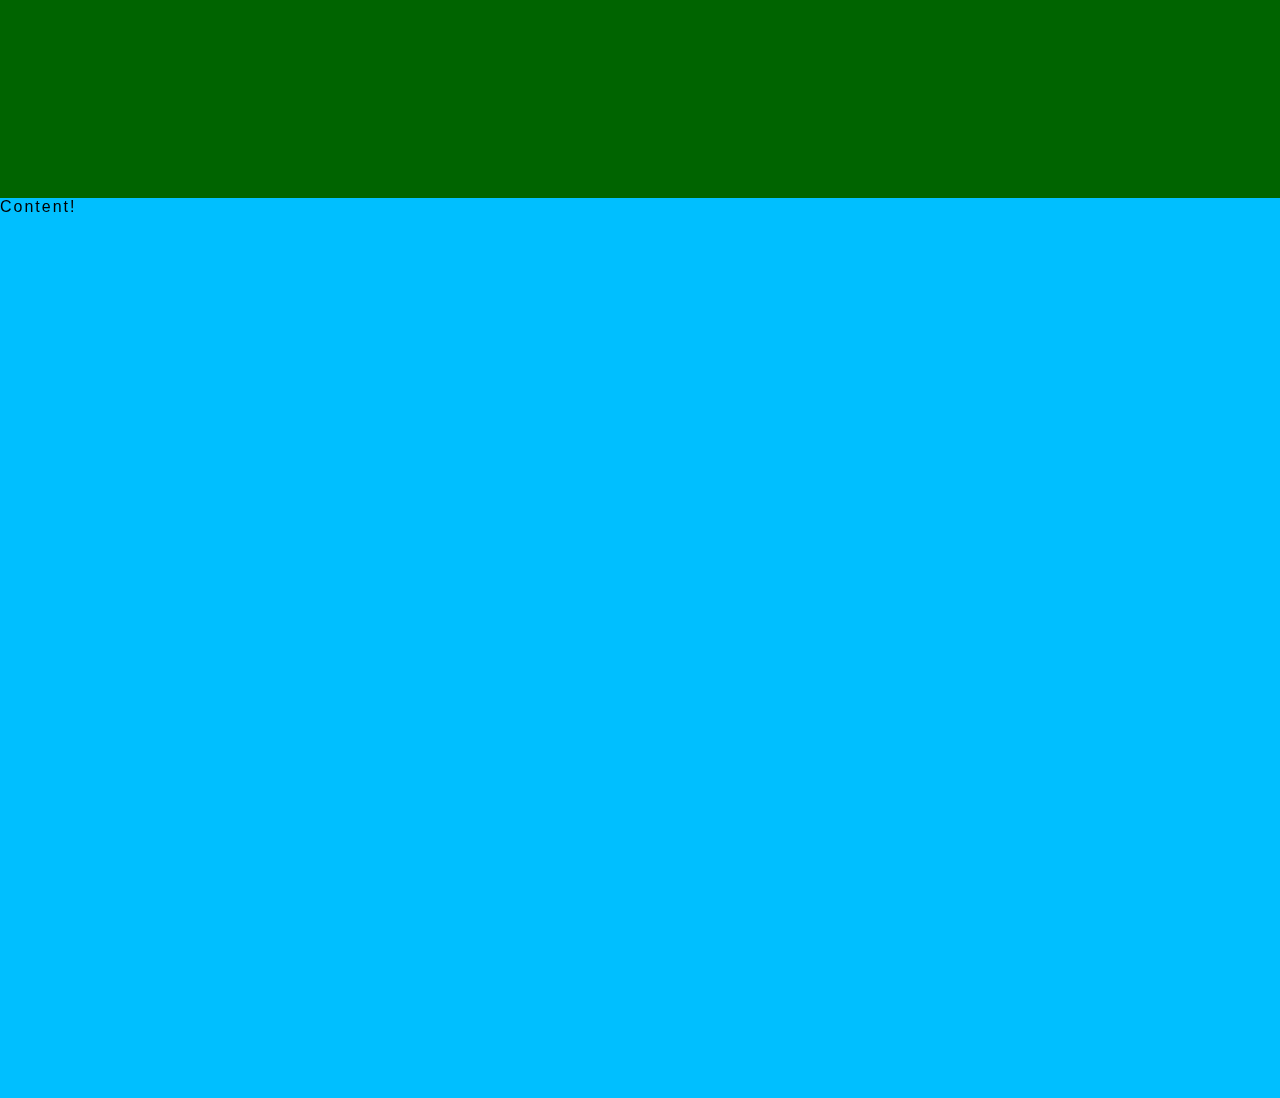
==== commit ef1fe4d6: "Compatibility fixes" ====
--- a/experiments/index.html
+++ b/experiments/index.html
@@ -23,7 +23,7 @@
         <p>Foreground colour:</p>
     </section>
     <div class="containerMain fullscreen">
-        <div class="carouselMain">
+        <div class="carouselMain fullscreen">
             <div class="carousel">
                 <section class="page page1 homePage fullscreen">
                     <section data-page="0" class="fullscreen timePage" style="">
@@ -187,14 +187,31 @@
             </div>
         </div>
     </div>
+    <div class="test"></div>
     <script>
-        var distOut = (window.innerWidth + Math.sqrt(2) * window.innerWidth) / 2,
-            carousel = document.querySelector(".carousel"),
-            pages = document.querySelectorAll('.page');
-        carousel.style.transform = "translateZ(-" + distOut.toString() + "px)";
-        for (var i = 0; i < 8; i++) {
-            pages[i].style.transform = "rotateY(" + (i * 45).toString() + "deg) translateZ(" + distOut.toString() + 'px)';
+        var distOut = 0;
+        function octagon() {
+            distOut = (window.innerWidth + Math.sqrt(2) * window.innerWidth) / 2;
+            var carousel = document.querySelector(".carousel"),
+                pages = document.querySelectorAll('.page');
+            carousel.style.transform = "translateZ(-" + distOut.toString() + "px)";
+            for (var i = 0; i < 8; i++) {
+                pages[i].style.transform = "rotateY(" + (i * 45).toString() + "deg) translateZ(" + distOut.toString() + 'px)';
+            }
         }
+        function tile() {
+            var bz = window.innerWidth,
+                ax = window.innerWidth / 2,
+                z = 1.5 * -window.innerWidth,
+                az = bz + z * -1,
+                bx = ax * bz / az;
+            print(bx.toString() + "px");
+            document.querySelector(".test").style.width = bx.toString() + "px";
+            print(bx);
+        }
+        window.addEventListener('resize', octagon);
+        octagon();
+        //tile();
     </script>
 </body>
 
--- a/experiments/style.css
+++ b/experiments/style.css
@@ -21,7 +21,7 @@
     position: absolute;
     top: 0;
     left: 0;
-    perspective: 1000px;
+    perspective: 100vw;
     width: 100vw;
     height: 100vh;
 }
@@ -155,3 +155,12 @@
     transition: transform 1s;
     transform-style: preserve-3d;
 }
+
+
+
+.test {
+    position: absolute;
+    height: 10vh;
+    top: 45vh;
+    background-color: blue;
+}
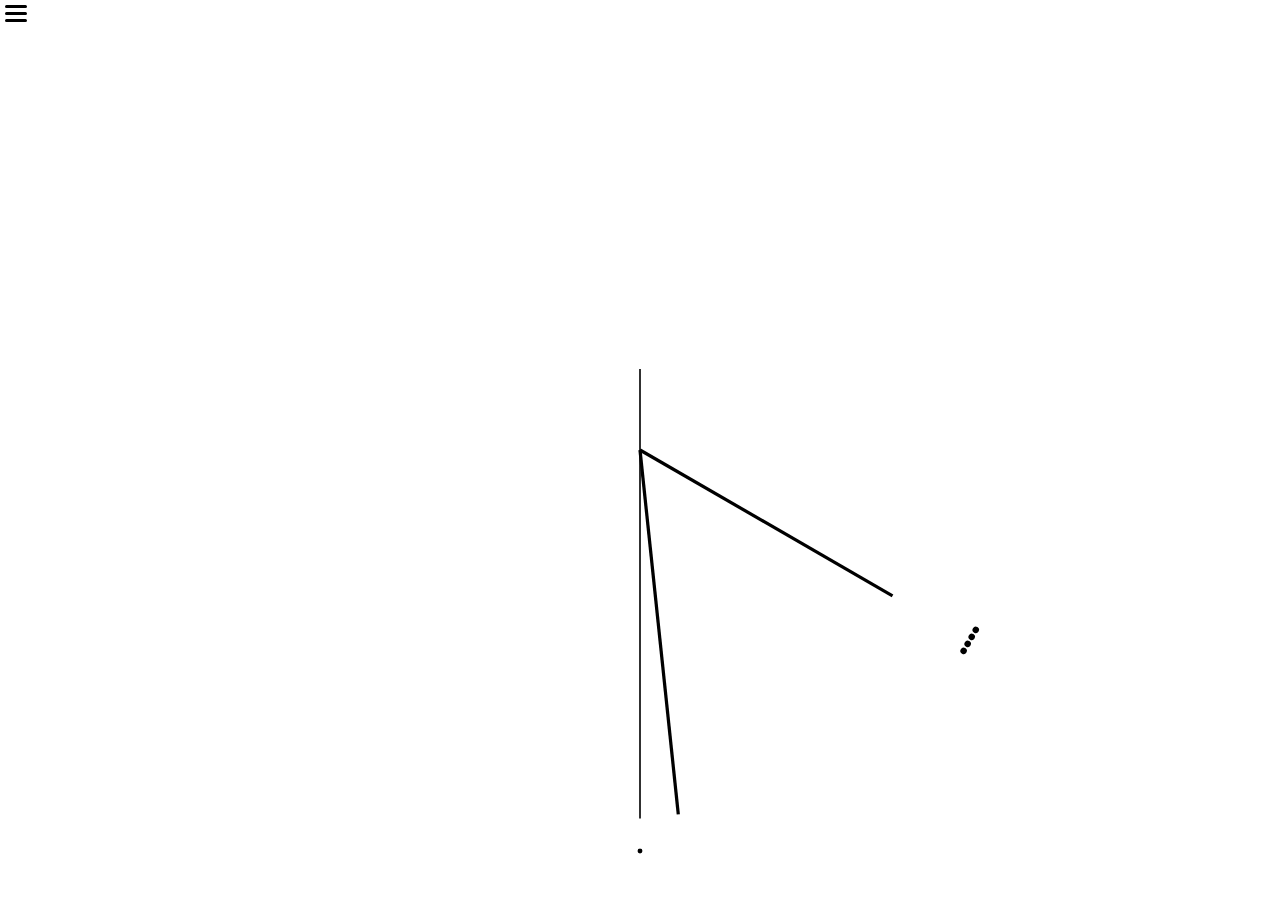
==== commit 36f961b9: "Design Additions" ====
--- a/experiments/index.html
+++ b/experiments/index.html
@@ -7,6 +7,32 @@
 </head>
 
 <body>
+    <section class="tileContainer">
+        <div class="tile"></div>
+        <div class="rightBlocks">
+            <section>
+                <div class="tile"></div>
+            </section>
+            <section>
+                <div class="tile"></div>
+            </section>
+            <section>
+                <div class="tile"></div>
+            </section>
+            <section>
+                <div class="tile"></div>
+            </section>
+            <section>
+                <div class="tile"></div>
+            </section>
+            <section>
+                <div class="tile"></div>
+            </section>
+            <section>
+                <div class="tile"></div>
+            </section>
+        </div>
+    </section>
     <svg width="25" height="17" viewbox="0 0 25 17" class="menuButton" onclick="menuScale()">
         <style>
             rect {
@@ -161,12 +187,6 @@
                             </g>
                         </svg>
                     </section>
-                    <section data-page="1" class="fullscreen weatherPage" style="">
-                        <p>Content!</p>
-                    </section>
-                    <section data-page="2" class="fullscreen thirdPage" style="">
-                        <p>Content!</p>
-                    </section>
                 </section>
                 <section class="page page2 fullscreen timePage">
                     <div class="timed" data-index="0">
@@ -187,31 +207,57 @@
             </div>
         </div>
     </div>
-    <div class="test"></div>
     <script>
         var distOut = 0;
+
         function octagon() {
             distOut = (window.innerWidth + Math.sqrt(2) * window.innerWidth) / 2;
             var carousel = document.querySelector(".carousel"),
                 pages = document.querySelectorAll('.page');
             carousel.style.transform = "translateZ(-" + distOut.toString() + "px)";
+            carousel.style['-webkit-transform'] = "translateZ(-" + distOut.toString() + "px)";
+            carousel.style['-moz-transform'] = "translateZ(-" + distOut.toString() + "px)";
+            carousel.style['-ms-transform'] = "translateZ(-" + distOut.toString() + "px)";
+            carousel.style['-o-transform'] = "translateZ(-" + distOut.toString() + "px)";
             for (var i = 0; i < 8; i++) {
-                pages[i].style.transform = "rotateY(" + (i * 45).toString() + "deg) translateZ(" + distOut.toString() + 'px)';
+                var transform = "rotateY(" + (i * 45).toString() + "deg) translateZ(" + distOut.toString() + 'px)';
+                pages[i].style.transform = transform;
+                pages[i].style['-webkit-transform'] = transform;
+                pages[i].style['-moz-transform'] = transform;
+                pages[i].style['-ms-transform'] = transform;
+                pages[i].style['-o-transform'] = transform;
             }
         }
+
         function tile() {
             var bz = window.innerWidth,
                 ax = window.innerWidth / 2,
                 z = 1.5 * -window.innerWidth,
                 az = bz + z * -1,
-                bx = ax * bz / az;
+                bx = ax * bz / az,
+                tiles = document.querySelectorAll(".tile"),
+                width = window.innerWidth - bx - (bx / 4 - 3),
+                sections = document.querySelectorAll(".rightBlocks section");
             print(bx.toString() + "px");
-            document.querySelector(".test").style.width = bx.toString() + "px";
+            document.querySelector(".tileContainer").style.width = width.toString() + "px";
+            document.querySelector(".tileContainer").style.left = bx.toString() + "px";
+            if ((window.innerHeight / 5) > (width / 8 - 10)) {
+                document.querySelector(".rightBlocks").style.margin = "-20vh 0 0 " + (width / 8 - 10).toString() + "px";
+            } else {
+                document.querySelector(".rightBlocks").style.margin = "-20vh 0 0 20vh";
+            }
+            for (var i = 0; i < tiles.length; i++) {
+                tiles[i].style.maxWidth = (width / 8 - 10).toString() + "px";
+            }
             print(bx);
         }
+        for (var i = 0, tiles = document.querySelectorAll('.tile'), colours = ['#1abc9c', '#2ecc71', '#3498db', '#9b59b6', '#f1c40f', '#e67e22', '#e74c3c', '#ecf0f1']; i < tiles.length; i++) {
+            tiles[i].style.backgroundColor = colours[i];
+        }
         window.addEventListener('resize', octagon);
+        window.addEventListener('resize', tile);
         octagon();
-        //tile();
+        tile();
     </script>
 </body>
 
--- a/experiments/style.css
+++ b/experiments/style.css
@@ -136,14 +136,6 @@
 .analogHourMarkers g {
     transform-origin: 500px 500px 0;
 }
-.weatherPage {
-    background-color: darkgreen;
-}
-
-.thirdPage {
-    background-color: deepskyblue;
-}
-
 .settingsPage {
     margin-top: 30px;
     color: white;
@@ -156,11 +148,32 @@
     transform-style: preserve-3d;
 }
 
+.tile {
+    height: 20vh;
+    width: 20vh;
+    background-color: blue;
+    display: block;
+    transform: scale(0,0);
+    transition: transform 0.4s cubic-bezier(.49,.25,.02,1.4);
+}
 
+.rightBlocks {
+    display: block;
+    margin: -20vh 0 0 20vh;
+}
 
-.test {
+.rightBlocks section {
+    width: 14.286%;
+    height: 20vh;
+    float: left;
+}
+
+.rightBlocks section div {
+    float: right;
+}
+
+.tileContainer {
     position: absolute;
-    height: 10vh;
-    top: 45vh;
-    background-color: blue;
+    top: 4.5vh;
+    height: 20vh;
 }
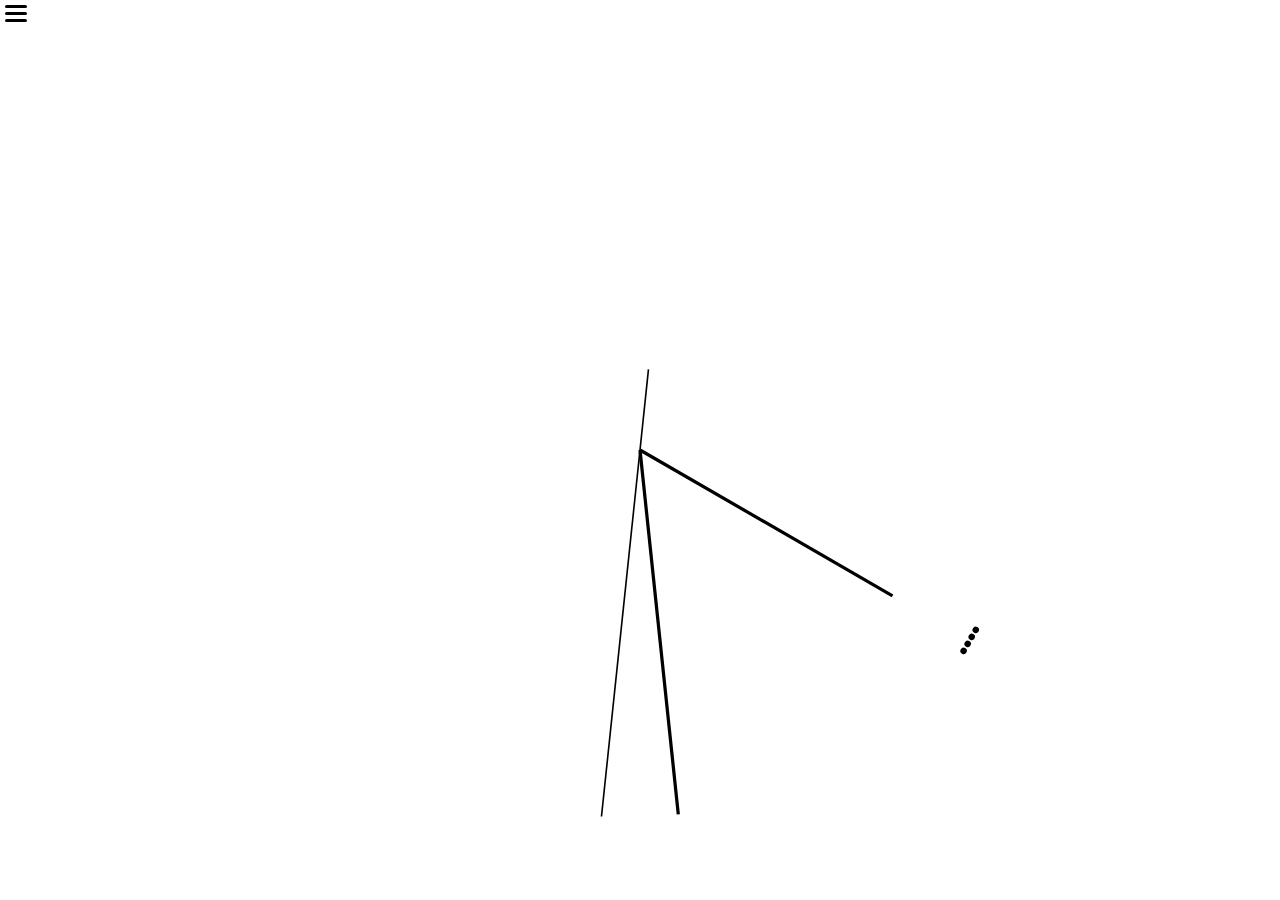
==== commit 1acdafd9: "Bug fixes" ====
--- a/experiments/index.html
+++ b/experiments/index.html
@@ -2,34 +2,33 @@
 <html>
 
 <head>
-    <script src="script.js"></script>
     <link type="text/css" href="style.css" rel="stylesheet" />
 </head>
 
 <body>
     <section class="tileContainer">
-        <div class="tile"></div>
+        <div class="tile" data-rotate="225"></div>
         <div class="rightBlocks">
             <section>
-                <div class="tile"></div>
-            </section>
-            <section>
-                <div class="tile"></div>
-            </section>
-            <section>
-                <div class="tile"></div>
-            </section>
-            <section>
-                <div class="tile"></div>
-            </section>
-            <section>
-                <div class="tile"></div>
-            </section>
-            <section>
-                <div class="tile"></div>
-            </section>
-            <section>
-                <div class="tile"></div>
+                <div class="tile" data-rotate="270"></div>
+            </section>
+            <section>
+                <div class="tile" data-rotate="315"></div>
+            </section>
+            <section>
+                <div class="tile" data-rotate="0"></div>
+            </section>
+            <section>
+                <div class="tile" data-rotate="45"></div>
+            </section>
+            <section>
+                <div class="tile" data-rotate="90"></div>
+            </section>
+            <section>
+                <div class="tile" data-rotate="135"></div>
+            </section>
+            <section>
+                <div class="tile" data-rotate="180"></div>
             </section>
         </div>
     </section>
@@ -227,6 +226,11 @@
                 pages[i].style['-ms-transform'] = transform;
                 pages[i].style['-o-transform'] = transform;
             }
+            carousel.style.transition = "transform 0.8s";
+            carousel.style['-webkit-transition'] = "transform 0.8s";
+            carousel.style['-moz-transition'] = "transform 0.8s";
+            carousel.style['-ms-transition'] = "transform 0.8s";
+            carousel.style['-o-transition'] = "transform 0.8s";
         }
 
         function tile() {
@@ -238,7 +242,6 @@
                 tiles = document.querySelectorAll(".tile"),
                 width = window.innerWidth - bx - (bx / 4 - 3),
                 sections = document.querySelectorAll(".rightBlocks section");
-            print(bx.toString() + "px");
             document.querySelector(".tileContainer").style.width = width.toString() + "px";
             document.querySelector(".tileContainer").style.left = bx.toString() + "px";
             if ((window.innerHeight / 5) > (width / 8 - 10)) {
@@ -249,7 +252,6 @@
             for (var i = 0; i < tiles.length; i++) {
                 tiles[i].style.maxWidth = (width / 8 - 10).toString() + "px";
             }
-            print(bx);
         }
         for (var i = 0, tiles = document.querySelectorAll('.tile'), colours = ['#1abc9c', '#2ecc71', '#3498db', '#9b59b6', '#f1c40f', '#e67e22', '#e74c3c', '#ecf0f1']; i < tiles.length; i++) {
             tiles[i].style.backgroundColor = colours[i];
@@ -259,6 +261,7 @@
         octagon();
         tile();
     </script>
+    <script src="script.js" defer="defer"></script>
 </body>
 
 </html>--- a/experiments/style.css
+++ b/experiments/style.css
@@ -2,8 +2,7 @@
     font-family: "HelveticaNeueUltraLight", "Helvetica Neue UltraLight", "Helvetice Neue Ultra Light", "Helvetica Neue", "Segoe UI Light", "Segoe UI", Arial, sans-serif;
     letter-spacing: 2px;
     font-weight: 100;
-    background-color: rgb(90, 90, 255);
-    background-color: rgba(0, 0, 255, 0.5);
+    background-color: rgb(0, 0, 0);
     overflow-x: hidden;
 }
 
@@ -24,6 +23,7 @@
     perspective: 100vw;
     width: 100vw;
     height: 100vh;
+    pointer-events: none;
 }
 
 .carouselParent {
@@ -50,6 +50,7 @@
 
 .page {
     background-color: white;
+    pointer-events: all;
 }
 
 .page1 {
@@ -68,7 +69,9 @@
     width: 100%;
     text-align: center;
 }
-.fullscreen, .carousel .page {
+
+.fullscreen,
+.carousel .page {
     position: absolute;
     left: 0;
     width: 100vw;
@@ -77,8 +80,11 @@
     margin-bottom: -17px;
 }
 
-
-
+.clockBox,
+.timed,
+.page1 .timePage {
+    pointer-events: none;
+}
 
 .homePage section {
     transition: transform 1s;
@@ -91,31 +97,33 @@
     font-size: 14em;
     top: 20%;
 }
+
 .date {
     font-size: 5em;
     position: absolute;
     top: 43%;
 }
-.timed {
-    /*opacity: 0;*/
-}
+
 .menuButton {
     position: fixed;
     top: 5px;
     left: 5px;
     z-index: 20;
 }
+
 .timePage {
     top: 0;
     z-index: 5;
     background-color: white;
 }
+
 .homePage {
     position: absolute;
     width: 100vw;
     top: 0;
     left: 0;
 }
+
 .clockBox {
     width: 80vw;
     height: 90vh;
@@ -125,17 +133,21 @@
     z-index: 20;
     max-height: 1000px;
 }
+
 .analog {
     transition: transform 0.45s;
     transform-origin: 50% 50% 0;
     /*visibility: hidden;*/
 }
+
 .analogSecondMarkers circle {
     transform-origin: 50% 500px 0;
 }
+
 .analogHourMarkers g {
     transform-origin: 500px 500px 0;
 }
+
 .settingsPage {
     margin-top: 30px;
     color: white;
@@ -153,8 +165,11 @@
     width: 20vh;
     background-color: blue;
     display: block;
-    transform: scale(0,0);
-    transition: transform 0.4s cubic-bezier(.49,.25,.02,1.4);
+    transition: transform 0.2s;
+}
+
+.tile:active {
+    transform: scale(0.9, 0.9);
 }
 
 .rightBlocks {
@@ -176,4 +191,6 @@
     position: absolute;
     top: 4.5vh;
     height: 20vh;
-}
+    transform: scale(0, 0);
+    transition: transform 1s ease;
+}